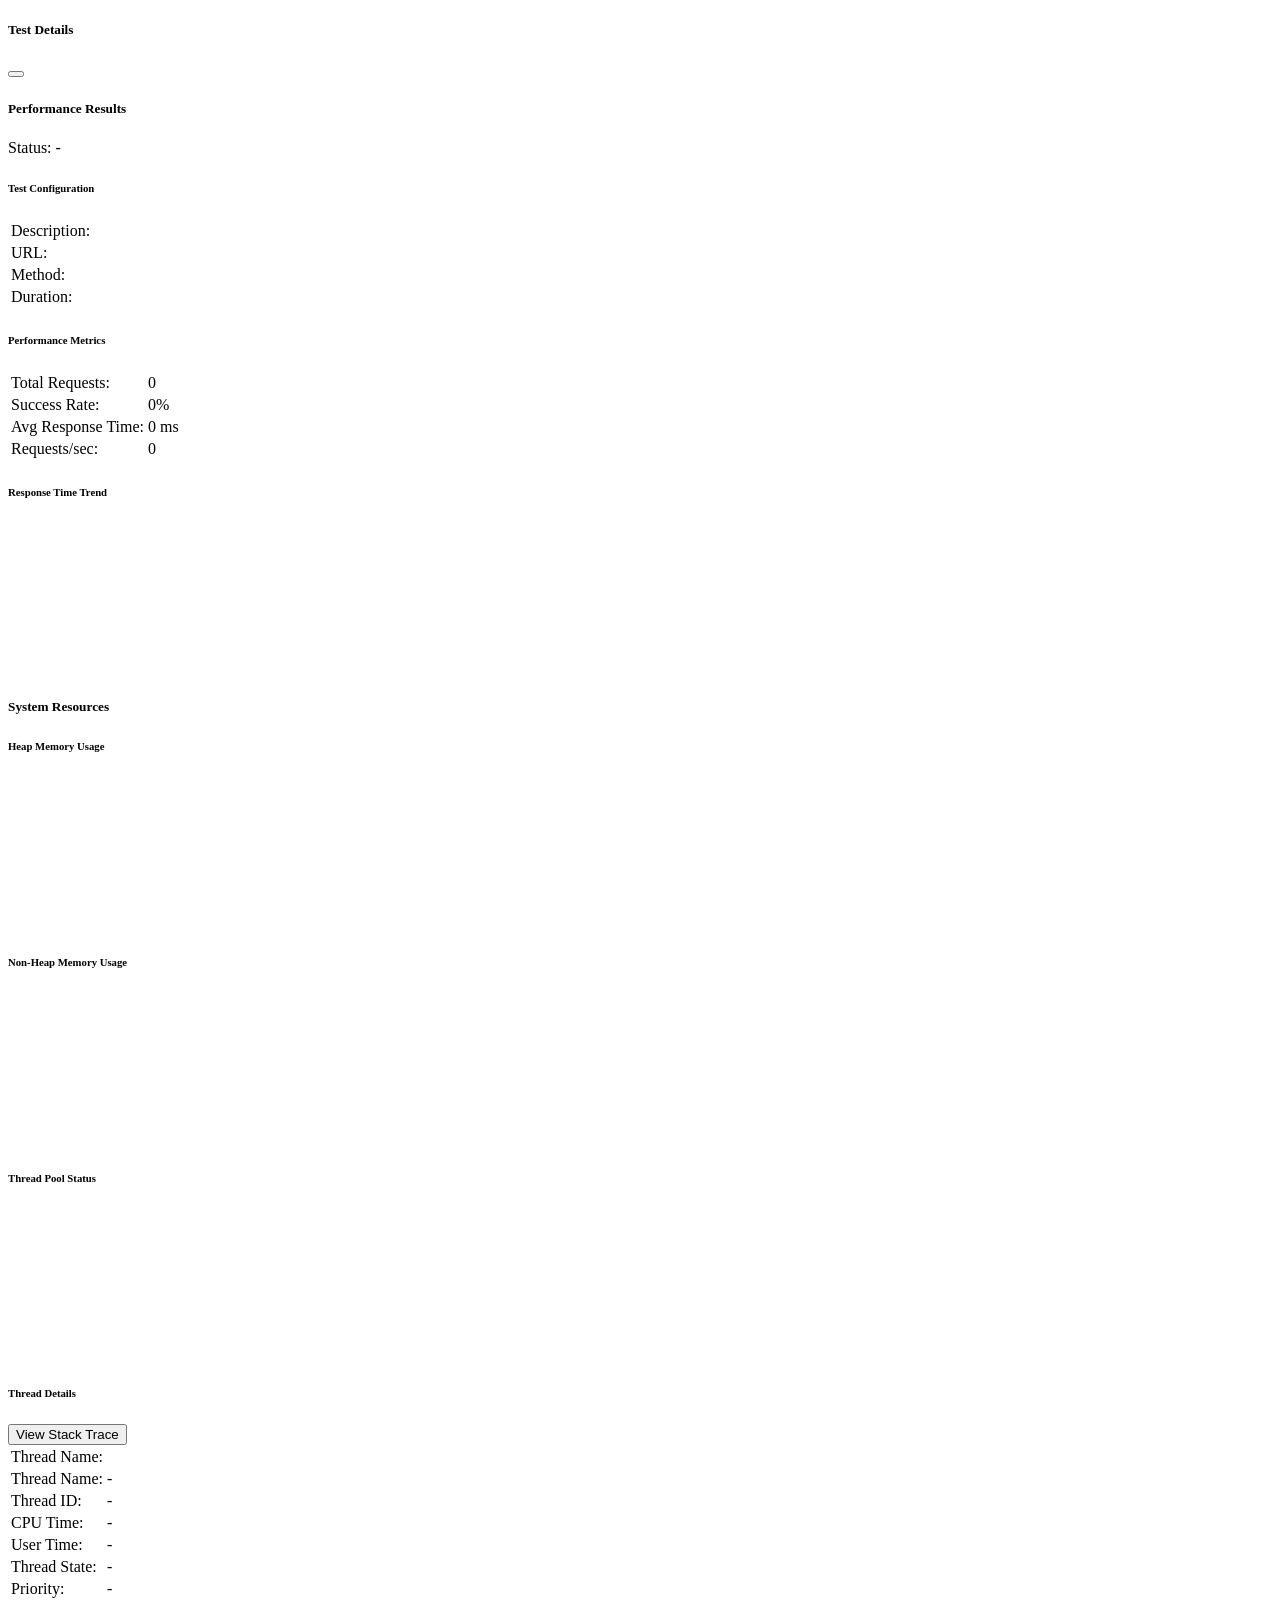
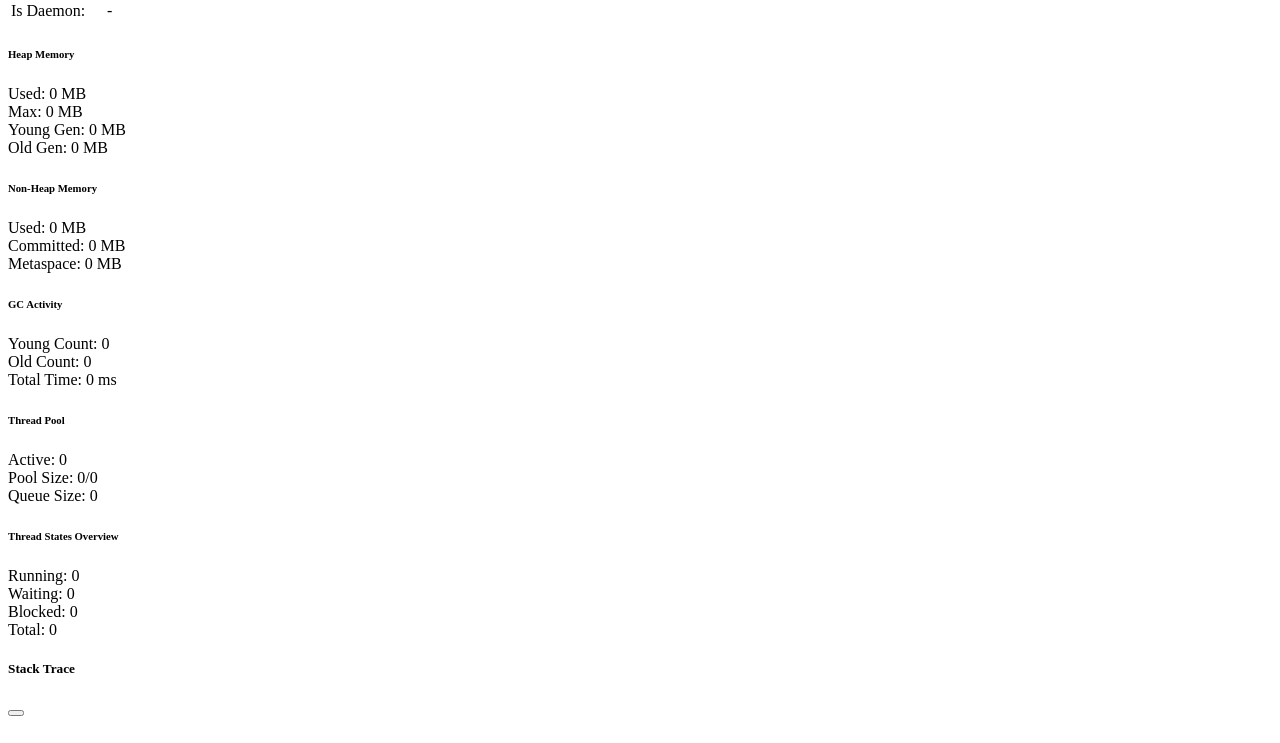
==== src/main/resources/templates/performanceMeasure/test-details.html @ 42b46de4 "feature: Modified to show chart data in list, improve UI" ====
<!--
  Copyright (c) 2025 Seo-Jangwon
  Licensed under MIT License
-->

<!DOCTYPE html>
<html xmlns:th="http://www.thymeleaf.org">
<div th:fragment="detailsModal">
  <div class="modal fade"
       id="detailsModal"
       tabindex="-1"
       role="dialog"
       data-bs-backdrop="static"
       aria-labelledby="detailsModalLabel"
       aria-modal="true">
    <div class="modal-dialog modal-xl">
      <div class="modal-content">
        <div class="modal-header">
          <h5 class="modal-title">Test Details</h5>
          <button type="button" class="btn-close" data-bs-dismiss="modal"></button>
        </div>
        <div class="modal-body">
          <!-- Performance Results Section -->
          <div class="card mb-4">
            <div
                class="card-header bg-primary text-white d-flex justify-content-between align-items-center">
              <h5 class="card-title mb-0">Performance Results</h5>
              <div class="badge bg-secondary text-white" id="test-status">Status: -</div>
            </div>
            <div class="card-body">
              <!-- Test Information Grid -->
              <div class="row g-3 mb-4">
                <div class="col-md-6">
                  <div class="card h-100">
                    <div class="card-body">
                      <h6 class="border-bottom pb-2">Test Configuration</h6>
                      <div class="table-responsive">
                        <table class="table table-sm">
                          <tbody>
                          <tr>
                            <td class="text-muted">Description:</td>
                            <td id="modal-description"></td>
                          </tr>
                          <tr>
                            <td class="text-muted">URL:</td>
                            <td id="modal-url"></td>
                          </tr>
                          <tr>
                            <td class="text-muted">Method:</td>
                            <td id="modal-method"></td>
                          </tr>
                          <tr>
                            <td class="text-muted">Duration:</td>
                            <td id="modal-duration"></td>
                          </tr>
                          </tbody>
                        </table>
                      </div>
                    </div>
                  </div>
                </div>
                <div class="col-md-6">
                  <div class="card h-100">
                    <div class="card-body">
                      <h6 class="border-bottom pb-2">Performance Metrics</h6>
                      <div class="table-responsive">
                        <table class="table table-sm">
                          <tbody>
                          <tr>
                            <td class="text-muted">Total Requests:</td>
                            <td id="modal-total-requests">0</td>
                          </tr>
                          <tr>
                            <td class="text-muted">Success Rate:</td>
                            <td id="modal-success-rate">0%</td>
                          </tr>
                          <tr>
                            <td class="text-muted">Avg Response Time:</td>
                            <td id="modal-avg-response">0 ms</td>
                          </tr>
                          <tr>
                            <td class="text-muted">Requests/sec:</td>
                            <td id="modal-rps">0</td>
                          </tr>
                          </tbody>
                        </table>
                      </div>
                    </div>
                  </div>
                </div>
              </div>

              <!-- Response Time Chart -->
              <div class="card mb-4">
                <div class="card-header">
                  <h6 class="card-title mb-0">Response Time Trend</h6>
                </div>
                <div class="card-body">
                  <div class="chart-container">
                    <canvas id="responseTimeChart"></canvas>
                  </div>
                </div>
              </div>
            </div>
          </div>

          <!-- System Monitoring Section -->
          <div class="card">
            <div class="card-header bg-info text-white">
              <h5 class="card-title mb-0">System Resources</h5>
            </div>
            <div class="card-body">
              <!-- Memory Charts -->
              <div class="row g-3">
                <div class="col-md-6">
                  <div class="card">
                    <div class="card-header">
                      <h6 class="card-title mb-0">Heap Memory Usage</h6>
                    </div>
                    <div class="card-body">
                      <div class="chart-container">
                        <canvas id="memoryChart"></canvas>
                      </div>
                    </div>
                  </div>
                </div>
                <div class="col-md-6">
                  <div class="card">
                    <div class="card-header">
                      <h6 class="card-title mb-0">Non-Heap Memory Usage</h6>
                    </div>
                    <div class="card-body">
                      <div class="chart-container">
                        <canvas id="nonHeapChart"></canvas>
                      </div>
                    </div>
                  </div>
                </div>
              </div>

              <!-- Thread Monitoring -->
              <div class="row g-3 mt-1">
                <div class="col-md-6">
                  <div class="card">
                    <div class="card-header">
                      <h6 class="card-title mb-0">Thread Pool Status</h6>
                    </div>
                    <div class="card-body">
                      <div class="chart-container">
                        <canvas id="threadChart"></canvas>
                      </div>
                    </div>
                  </div>
                </div>
                <div class="col-md-6">
                  <div class="card">
                    <div class="card-header d-flex justify-content-between align-items-center">
                      <h6 class="card-title mb-0">Thread Details</h6>
                      <button class="btn btn-sm btn-outline-secondary" onclick="showStackTrace()">
                        View Stack Trace
                      </button>
                    </div>
                    <div class="card-body">
                      <div class="table-responsive">
                        <table class="table table-sm">
                          <tbody>
                          <tr>
                            <td class="text-muted">Thread Name:</td>
                          <tr>
                            <td class="text-muted">Thread Name:</td>
                            <td id="method-thread-name">-</td>
                          </tr>
                          <tr>
                            <td class="text-muted">Thread ID:</td>
                            <td id="method-thread-id">-</td>
                          </tr>
                          <tr>
                            <td class="text-muted">CPU Time:</td>
                            <td id="method-cpu-time">-</td>
                          </tr>
                          <tr>
                            <td class="text-muted">User Time:</td>
                            <td id="method-user-time">-</td>
                          </tr>
                          <tr>
                            <td class="text-muted">Thread State:</td>
                            <td id="method-thread-state">-</td>
                          </tr>
                          <tr>
                            <td class="text-muted">Priority:</td>
                            <td id="method-thread-priority">-</td>
                          </tr>
                          <tr>
                            <td class="text-muted">Is Daemon:</td>
                            <td id="method-thread-daemon">-</td>
                          </tr>
                          </tbody>
                        </table>
                      </div>
                    </div>
                  </div>
                </div>
              </div>

              <!-- System Metrics Summary -->
              <div class="row g-3 mt-1">
                <div class="col-md-3">
                  <div class="card">
                    <div class="card-header">
                      <h6 class="card-title mb-0">Heap Memory</h6>
                    </div>
                    <div class="card-body">
                      <div class="d-flex justify-content-between mb-2">
                        <span class="text-muted">Used:</span>
                        <span id="modal-heap-used">0 MB</span>
                      </div>
                      <div class="d-flex justify-content-between mb-2">
                        <span class="text-muted">Max:</span>
                        <span id="modal-heap-max">0 MB</span>
                      </div>
                      <div class="d-flex justify-content-between mb-2">
                        <span class="text-muted">Young Gen:</span>
                        <span id="modal-young-gen">0 MB</span>
                      </div>
                      <div class="d-flex justify-content-between">
                        <span class="text-muted">Old Gen:</span>
                        <span id="modal-old-gen">0 MB</span>
                      </div>
                    </div>
                  </div>
                </div>
                <div class="col-md-3">
                  <div class="card">
                    <div class="card-header">
                      <h6 class="card-title mb-0">Non-Heap Memory</h6>
                    </div>
                    <div class="card-body">
                      <div class="d-flex justify-content-between mb-2">
                        <span class="text-muted">Used:</span>
                        <span id="modal-nonheap-used">0 MB</span>
                      </div>
                      <div class="d-flex justify-content-between mb-2">
                        <span class="text-muted">Committed:</span>
                        <span id="modal-nonheap-committed">0 MB</span>
                      </div>
                      <div class="d-flex justify-content-between">
                        <span class="text-muted">Metaspace:</span>
                        <span id="modal-metaspace-used">0 MB</span>
                      </div>
                    </div>
                  </div>
                </div>
                <div class="col-md-3">
                  <div class="card">
                    <div class="card-header">
                      <h6 class="card-title mb-0">GC Activity</h6>
                    </div>
                    <div class="card-body">
                      <div class="d-flex justify-content-between mb-2">
                        <span class="text-muted">Young Count:</span>
                        <span id="modal-young-gc-count">0</span>
                      </div>
                      <div class="d-flex justify-content-between mb-2">
                        <span class="text-muted">Old Count:</span>
                        <span id="modal-old-gc-count">0</span>
                      </div>
                      <div class="d-flex justify-content-between">
                        <span class="text-muted">Total Time:</span>
                        <span id="modal-gc-time">0 ms</span>
                      </div>
                    </div>
                  </div>
                </div>
                <div class="col-md-3">
                  <div class="card">
                    <div class="card-header">
                      <h6 class="card-title mb-0">Thread Pool</h6>
                    </div>
                    <div class="card-body">
                      <div class="d-flex justify-content-between mb-2">
                        <span class="text-muted">Active:</span>
                        <span id="modal-active-threads">0</span>
                      </div>
                      <div class="d-flex justify-content-between mb-2">
                        <span class="text-muted">Pool Size:</span>
                        <span>
                          <span id="modal-pool-size">0</span>/<span
                            id="modal-max-pool-size">0</span>
                        </span>
                      </div>
                      <div class="d-flex justify-content-between">
                        <span class="text-muted">Queue Size:</span>
                        <span id="modal-queue-size">0</span>
                      </div>
                    </div>
                  </div>
                </div>
              </div>

              <!-- Thread States Summary -->
              <div class="row mt-3">
                <div class="col-12">
                  <div class="card">
                    <div class="card-header">
                      <h6 class="card-title mb-0">Thread States Overview</h6>
                    </div>
                    <div class="card-body">
                      <div class="d-flex justify-content-between flex-wrap">
                        <div class="me-4 mb-2">
                          <span class="text-muted me-2">Running:</span>
                          <span class="badge bg-success" id="modal-running-threads">0</span>
                        </div>
                        <div class="me-4 mb-2">
                          <span class="text-muted me-2">Waiting:</span>
                          <span class="badge bg-warning" id="modal-waiting-threads">0</span>
                        </div>
                        <div class="me-4 mb-2">
                          <span class="text-muted me-2">Blocked:</span>
                          <span class="badge bg-danger" id="modal-blocked-threads">0</span>
                        </div>
                        <div class="mb-2">
                          <span class="text-muted me-2">Total:</span>
                          <span class="badge bg-info" id="modal-total-threads">0</span>
                        </div>
                      </div>
                    </div>
                  </div>
                </div>
              </div>
            </div>
          </div>
        </div>
      </div>
    </div>
  </div>

  <!-- Stack Trace Modal -->
  <div class="modal fade" id="stackTraceModal" tabindex="-1">
    <div class="modal-dialog modal-lg">
      <div class="modal-content">
        <div class="modal-header">
          <h5 class="modal-title">Stack Trace</h5>
          <button type="button" class="btn-close" data-bs-dismiss="modal"></button>
        </div>
        <div class="modal-body">
          <pre id="stack-trace-content" class="bg-light p-3 rounded"
               style="max-height: 500px; overflow-y: auto;"></pre>
        </div>
      </div>
    </div>
  </div>
</div>

</html>
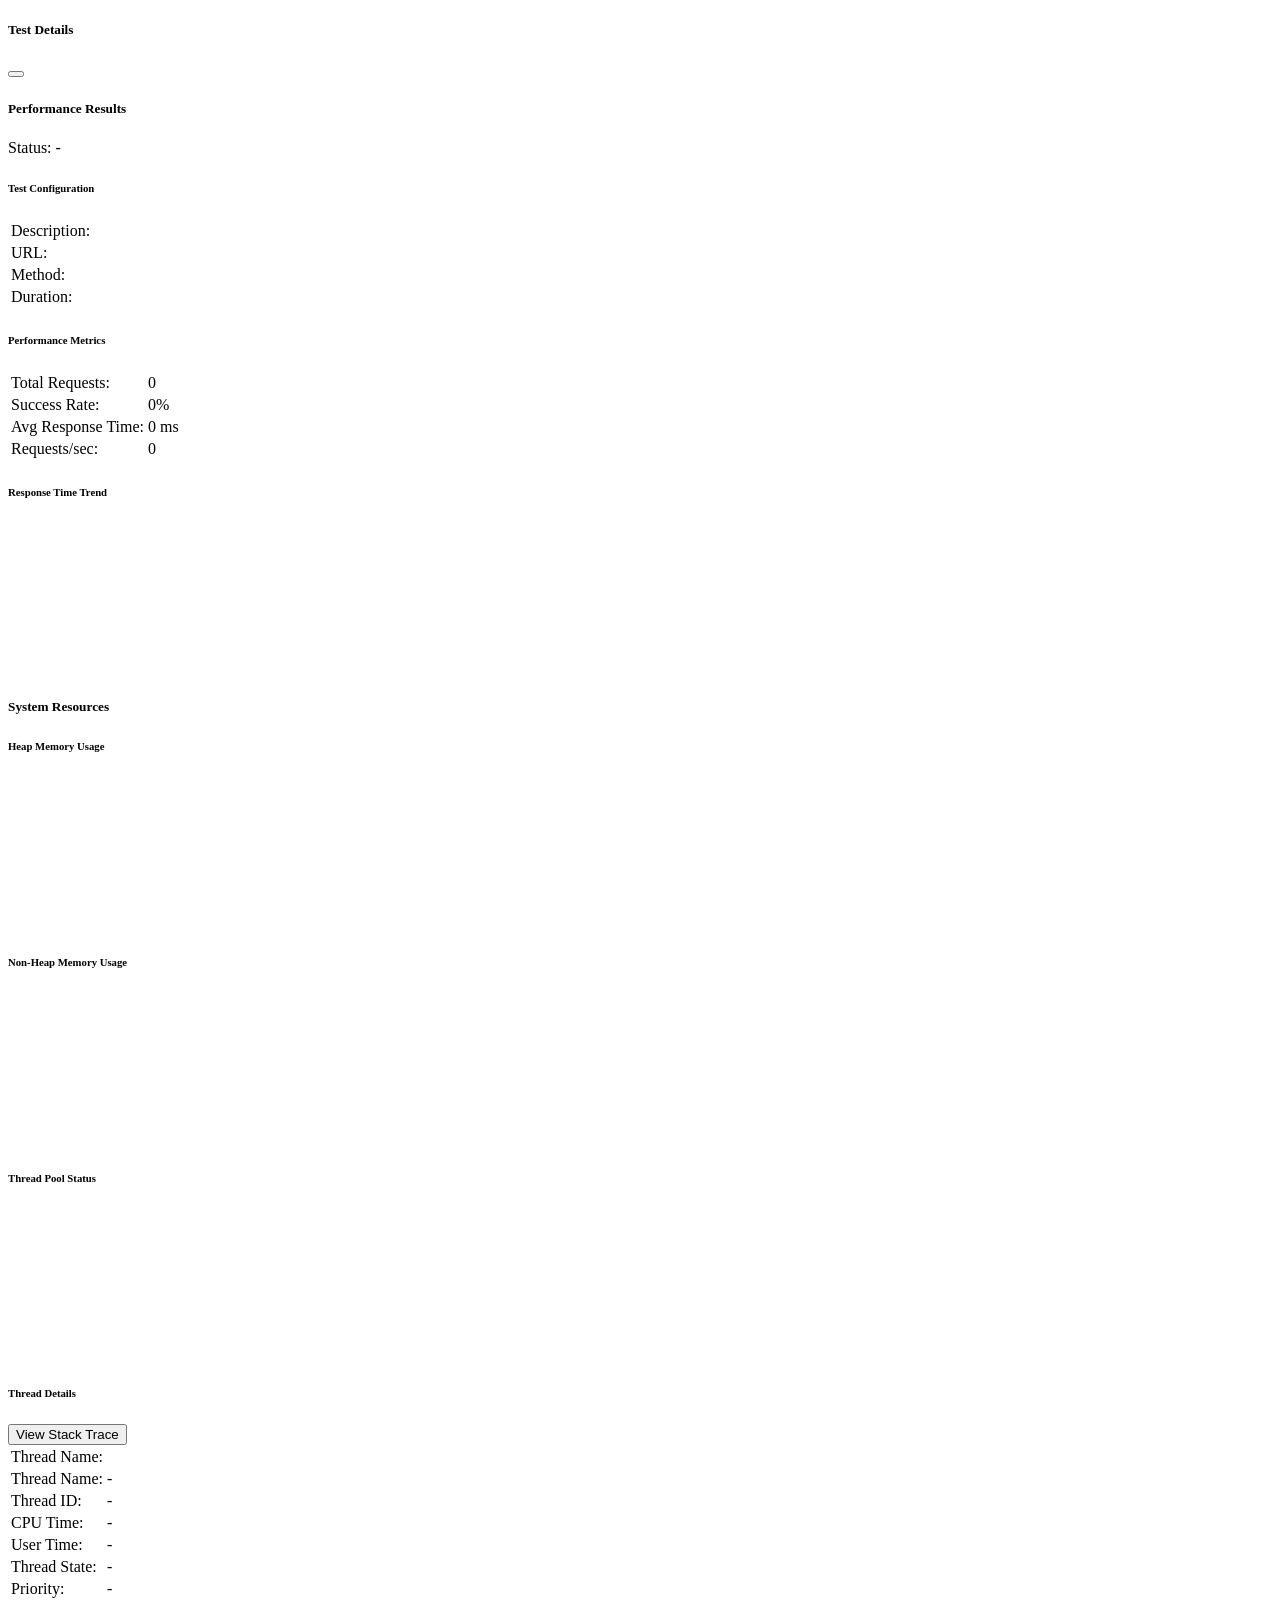
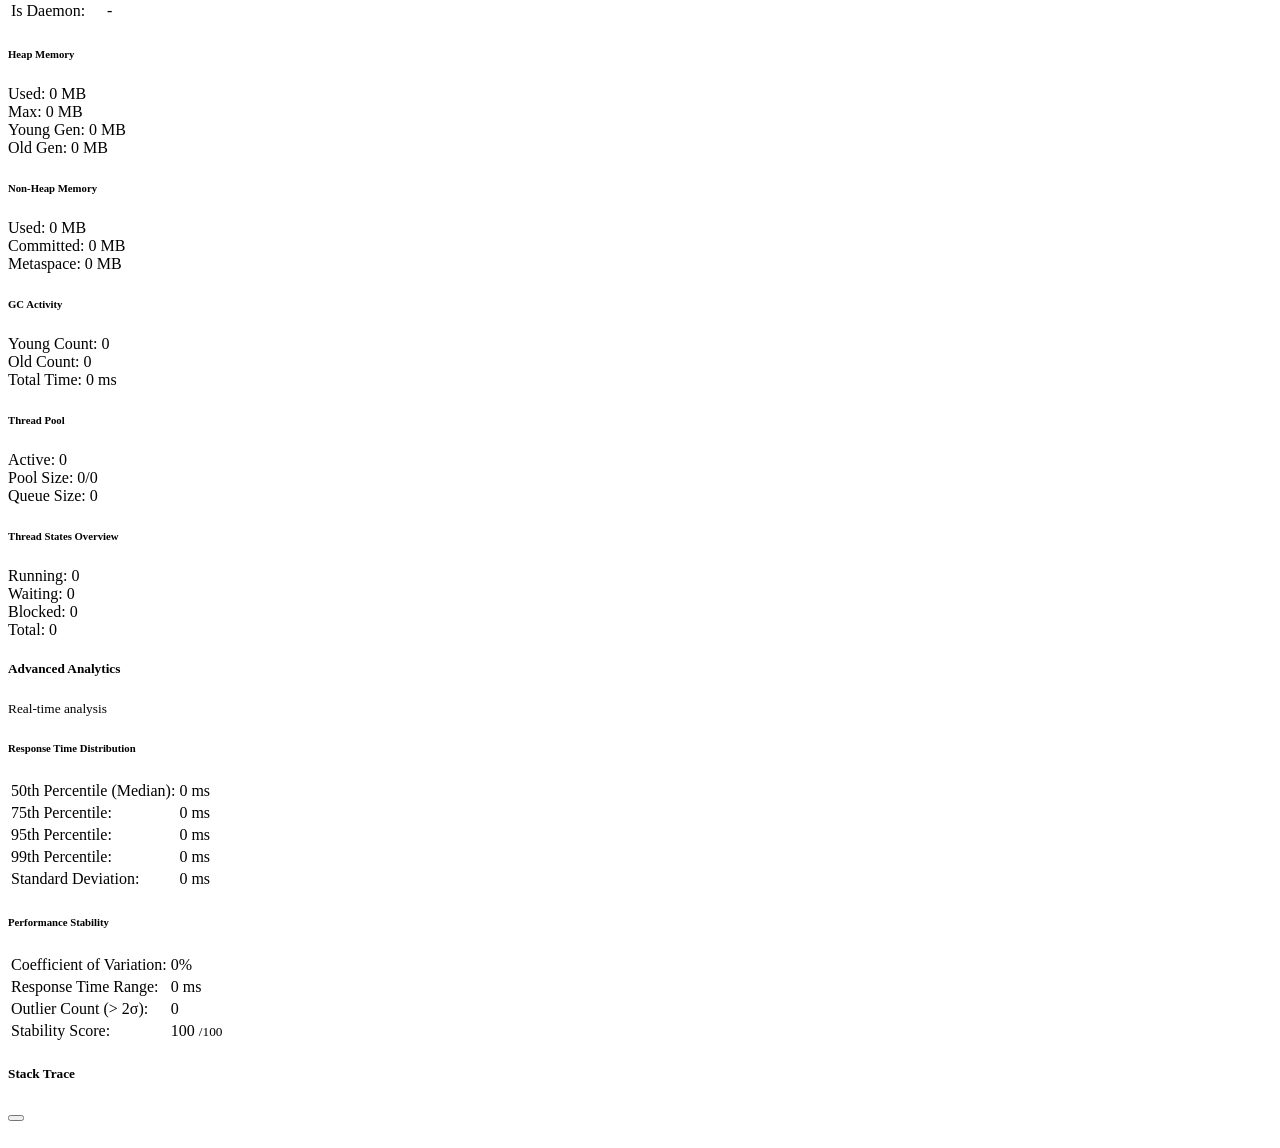
==== commit c8936f9c: "feature: Percentile-based Response Time Analysis" ====
--- a/src/main/resources/templates/performanceMeasure/test-details.html
+++ b/src/main/resources/templates/performanceMeasure/test-details.html
@@ -329,6 +329,105 @@
               </div>
             </div>
           </div>
+
+          <!-- Advanced Analytics Section -->
+          <div class="card mb-4">
+            <div class="card-header bg-purple text-white d-flex justify-content-between align-items-center">
+              <h5 class="card-title mb-0">Advanced Analytics</h5>
+              <small class="text-white-50">Real-time analysis</small>
+            </div>
+            <div class="card-body">
+              <div class="row g-3">
+                <!-- Response Time Distribution -->
+                <div class="col-md-6">
+                  <div class="card analytics-card">
+                    <div class="card-header">
+                      <h6 class="card-title mb-0">Response Time Distribution</h6>
+                    </div>
+                    <div class="card-body">
+                      <div class="table-responsive">
+                        <table class="table table-sm analytics-table">
+                          <tbody>
+                          <tr>
+                            <td class="text-muted">
+                              <span class="percentile-indicator percentile-p50"></span>
+                              50th Percentile (Median):
+                            </td>
+                            <td class="analytics-value text-end" id="modal-p50-response">0 ms</td>
+                          </tr>
+                          <tr>
+                            <td class="text-muted">
+                              <span class="percentile-indicator percentile-p75"></span>
+                              75th Percentile:
+                            </td>
+                            <td class="analytics-value text-end" id="modal-p75-response">0 ms</td>
+                          </tr>
+                          <tr>
+                            <td class="text-muted">
+                              <span class="percentile-indicator percentile-p95"></span>
+                              95th Percentile:
+                            </td>
+                            <td class="analytics-value text-end" id="modal-p95-response">0 ms</td>
+                          </tr>
+                          <tr>
+                            <td class="text-muted">
+                              <span class="percentile-indicator percentile-p99"></span>
+                              99th Percentile:
+                            </td>
+                            <td class="analytics-value text-end" id="modal-p99-response">0 ms</td>
+                          </tr>
+                          <tr>
+                            <td class="text-muted">Standard Deviation:</td>
+                            <td class="analytics-value text-end" id="modal-std-dev">0 ms</td>
+                          </tr>
+                          </tbody>
+                        </table>
+                      </div>
+                    </div>
+                  </div>
+                </div>
+
+                <!-- Performance Stability -->
+                <div class="col-md-6">
+                  <div class="card analytics-card">
+                    <div class="card-header">
+                      <h6 class="card-title mb-0">Performance Stability</h6>
+                    </div>
+                    <div class="card-body">
+                      <div class="table-responsive">
+                        <table class="table table-sm analytics-table">
+                          <tbody>
+                          <tr>
+                            <td class="text-muted">Coefficient of Variation:</td>
+                            <td class="analytics-value text-end" id="modal-cv">0%</td>
+                          </tr>
+                          <tr>
+                            <td class="text-muted">Response Time Range:</td>
+                            <td class="analytics-value text-end" id="modal-rt-range">0 ms</td>
+                          </tr>
+                          <tr>
+                            <td class="text-muted">Outlier Count (> 2σ):</td>
+                            <td class="analytics-value text-end" id="modal-outliers">0</td>
+                          </tr>
+                          <tr>
+                            <td class="text-muted">Stability Score:</td>
+                            <td>
+                              <div class="d-flex align-items-center justify-content-end">
+                                <span class="stability-score analytics-value" id="modal-stability-score">100</span>
+                                <small class="text-muted ms-2">/100</small>
+                              </div>
+                            </td>
+                          </tr>
+                          </tbody>
+                        </table>
+                      </div>
+                    </div>
+                  </div>
+                </div>
+              </div>
+            </div>
+          </div>
+
         </div>
       </div>
     </div>
